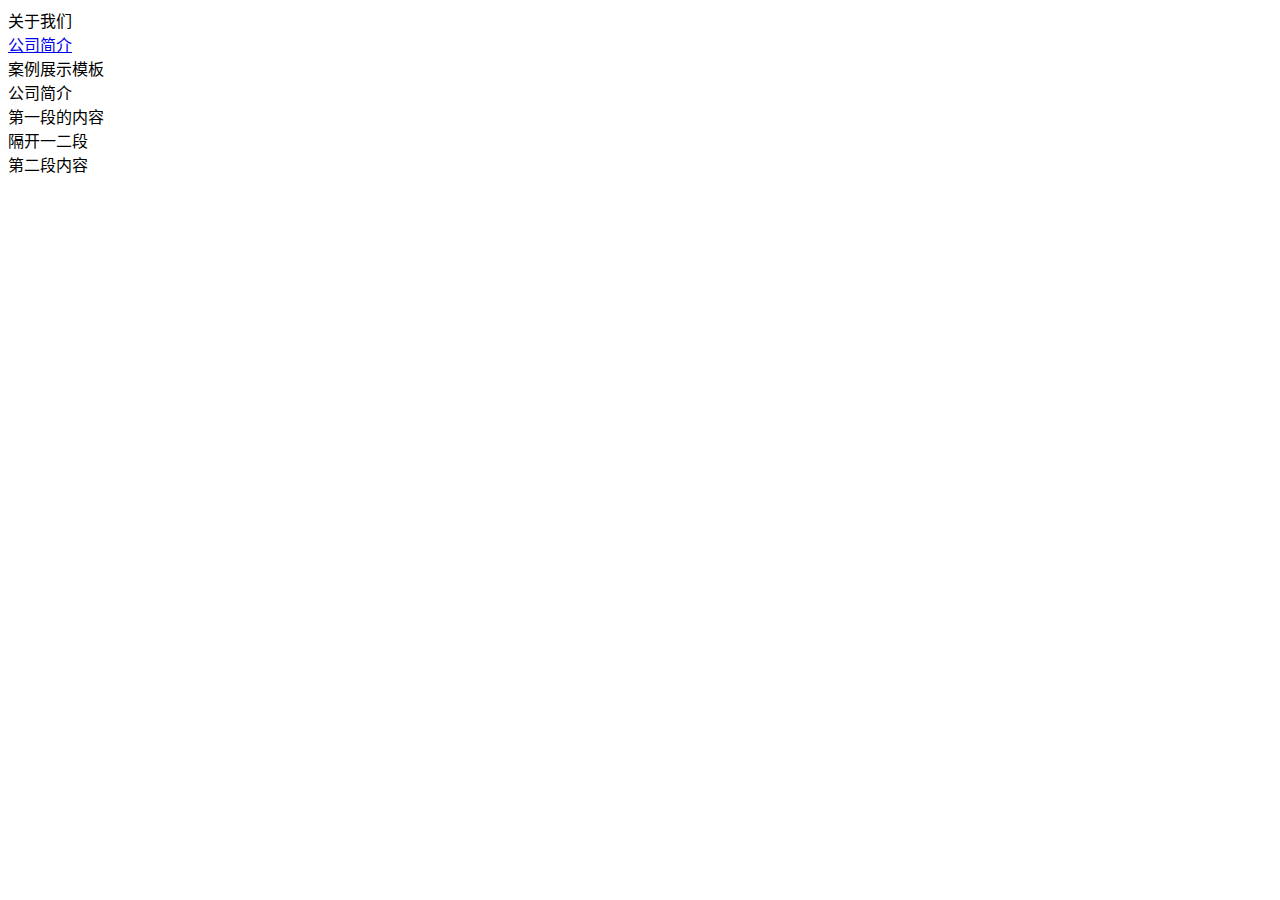
==== views/aboutUs.html @ 63b9ca3d "完成了网页结果的搭建及HTML的编写" ====
<!DOCTYPE html>
<html lang="zh-CN">
<head>
    <meta charset="UTF-8">
    <title>关于我们</title>
</head>
<body>

    <div class="ad"></div>

    <div class="content">

        <section class="left_introduce">
            <div class="nav_menu">
                <div class="left_widget_title">关于我们</div>
                <a href="#"><span>公司简介</span></a>
            </div>
            <div>案例展示模板</div>
        </section>

        <section class="right_content">
            <div class="text_title_container">
                <div class="text_title">公司简介</div>
            </div>
            <div class="content_text">
                <span class="">第一段的内容</span>
                <div class="">隔开一二段</div>
                <span class="">第二段内容</span>
            </div>
        </section>


    </div>

</body>
</html>
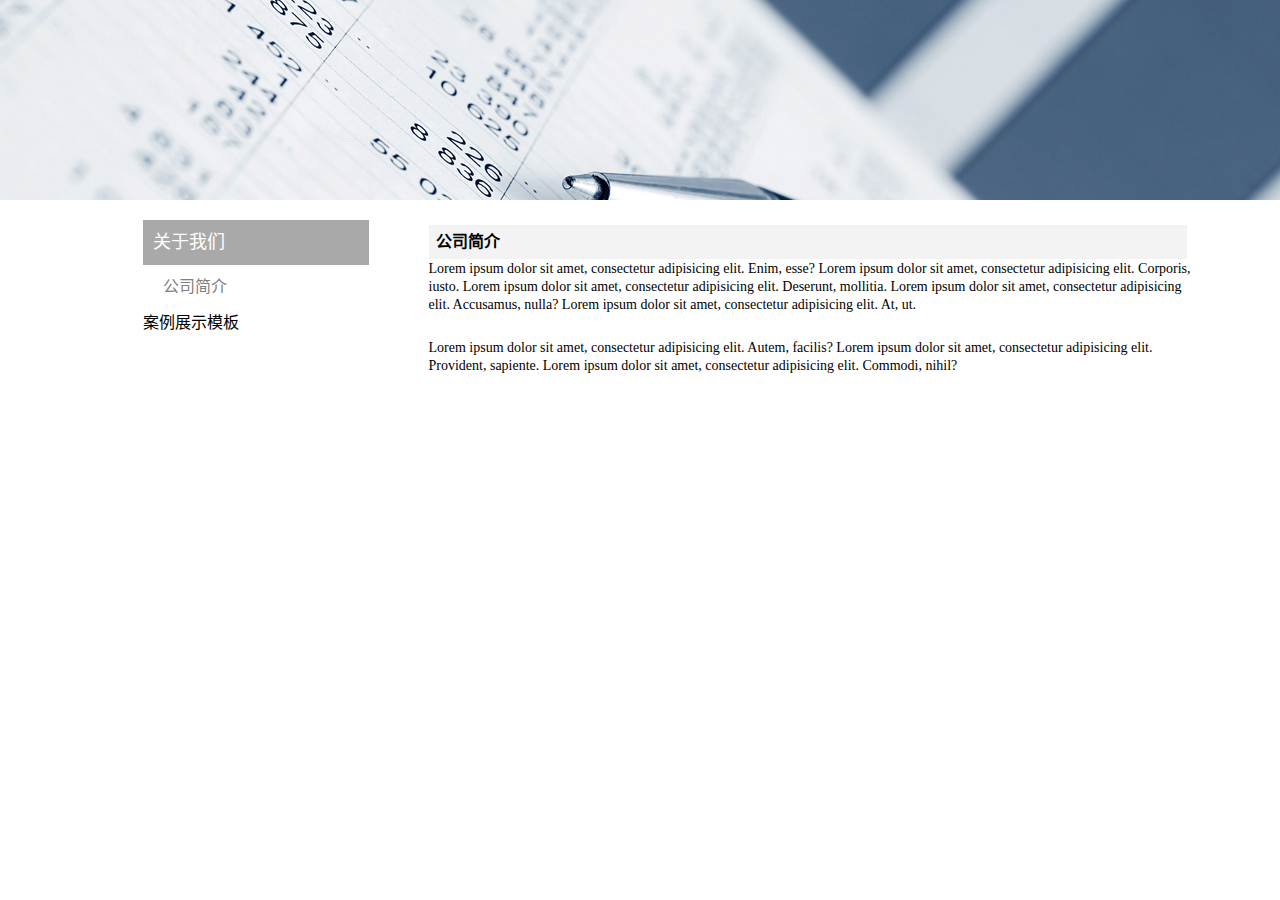
==== commit 7caf2048: "完成了大屏幕下的样式" ====
--- a/views/aboutUs.html
+++ b/views/aboutUs.html
@@ -3,29 +3,44 @@
 <head>
     <meta charset="UTF-8">
     <title>关于我们</title>
+    <link rel="stylesheet" href="../public/css/index.css">
 </head>
 <body>
 
-    <div class="ad"></div>
+<div class="ad_banner">
+    <img src="../public/images/bg_ad_1.jpg" width="100%" alt="" />
+</div>
 
     <div class="content">
 
         <section class="left_introduce">
             <div class="nav_menu">
-                <div class="left_widget_title">关于我们</div>
-                <a href="#"><span>公司简介</span></a>
+                <div class="left_widget_title"><span>关于我们</span></div>
+                <div class="nav_menu_list"><a href="#"><span>公司简介</span></a></div>
             </div>
             <div>案例展示模板</div>
         </section>
 
         <section class="right_content">
-            <div class="text_title_container">
-                <div class="text_title">公司简介</div>
+            <div class="text_title_box">
+                <div class="text_title_container">
+                    <div class="text_title">公司简介</div>
+                </div>
             </div>
             <div class="content_text">
-                <span class="">第一段的内容</span>
-                <div class="">隔开一二段</div>
-                <span class="">第二段内容</span>
+                <span class="">
+                    Lorem ipsum dolor sit amet, consectetur adipisicing elit. Enim, esse?
+                    Lorem ipsum dolor sit amet, consectetur adipisicing elit. Corporis, iusto.
+                    Lorem ipsum dolor sit amet, consectetur adipisicing elit. Deserunt, mollitia.
+                    Lorem ipsum dolor sit amet, consectetur adipisicing elit. Accusamus, nulla?
+                    Lorem ipsum dolor sit amet, consectetur adipisicing elit. At, ut.
+                </span>
+                <div class=""></div>
+                <span class="">
+                    Lorem ipsum dolor sit amet, consectetur adipisicing elit. Autem, facilis?
+                    Lorem ipsum dolor sit amet, consectetur adipisicing elit. Provident, sapiente.
+                    Lorem ipsum dolor sit amet, consectetur adipisicing elit. Commodi, nihil?
+                </span>
             </div>
         </section>
 
--- a/public/css/index.css
+++ b/public/css/index.css
@@ -0,0 +1,442 @@
+
+
+/*=======
+=基本默认值
+=======*/
+* {
+    margin: 0;
+    padding: 0;
+    list-style: none;
+}
+
+a {
+    text-decoration: none;
+}
+
+
+
+
+
+/*头部样式*/
+header {
+    width: 1269px;
+    height: 100px;
+    padding: 0 40px;
+    /*background: grey;*/
+}
+
+header .logo_bar {
+    width: 100%;
+    height: 71%;
+    padding: 14.5px 0;
+}
+
+header .logo_bar .logo_text {
+    width: 1269px;
+    height: 71px;
+    position: absolute;
+}
+
+header .logo_bar .logo_text .logo_container {
+    position: relative;
+    display: block;
+    width: 188.883px;
+    height: 49px;
+    margin-left: 530.05px;
+    margin-top: 3px;
+}
+
+header .logo_bar .logo_text .logo_container span {
+    font-size: 36px;
+}
+
+header .logo_bar .logo_text .logo_container .logo_1 {
+    color: #99bb98;
+}
+
+header .logo_bar .logo_text .logo_container .logo_2 {
+    color:#97c8d3;
+}
+
+header .logo_bar .logo_text .logo_container .logo_3 {
+    color: #000000;
+}
+
+
+
+/*导航样式*/
+.nav_holder {
+    width: 1349px;
+    height: 39px;
+    padding: 0 39px;
+    background: darkgrey;
+}
+
+.nav_holder nav {
+    width: 1271px;
+    height: 39px;
+}
+
+.nav_holder nav ul {
+    display: block;
+    width: 838px;
+    height: 38px;
+    margin-left: 216.5px;
+}
+
+.nav_holder nav ul li {
+    float:left;
+    display: block;
+    width: 122px;
+    height: 38px;
+    line-height: 38px;
+    text-align: center;
+}
+
+.nav_holder nav ul li:first-child {
+    width: 92px;
+    background: grey;
+}
+
+.nav_holder nav ul li a {
+    text-decoration: none;
+}
+
+.nav_holder nav ul li a:hover {
+    cursor: pointer;
+}
+
+
+
+/********
+ *内容部分共有部分样式
+********/
+
+
+/*例子展示模板样式*/
+.cases_module {
+    width: 236px;
+    height: 307px;
+}
+
+.cases_module .title_wrapper {
+    width: 226px;
+    height: 35px;
+    background: #e9f3f5;
+    line-height: 35px;
+}
+
+.cases_module .title_wrapper h2 {
+    margin-left: 5px;
+    font-size: 16px;
+    font-weight: bold;
+}
+
+.cases_module ul {
+    margin-left: 10.5px;
+}
+
+.cases_module ul li {
+    display: block;
+    width: 205px;
+    height: 81px;
+    margin-top: 10px;
+    border-bottom: 1px solid grey;
+}
+
+.cases_module ul li i {
+    display: inline-block;
+    width: 100px;
+    height: 70px;
+    float: left;
+}
+
+.cases_module  ul li a {
+    display: inline-block;
+    width: 87px;
+    height: 75px;
+    float: left;
+    margin-left: 5px;
+    color: #000000;
+    font-size: 14px;
+    font-weight: bold;
+}
+
+
+
+    /*内容顶部广告*/
+.ad_banner {
+    width: 100%;
+    height: 200px;
+    overflow: hidden;
+}
+
+.ad_banner img {
+
+}
+
+
+.content {
+    clear: both;
+    width: 1064px;
+    margin-left: 142.5px;
+}
+
+/*左边部分*/
+.content .left_introduce {
+    float: left;
+    width: 236px;
+    margin-top: 20px;
+}
+
+.content .left_introduce .nav_menu {
+    width: 236px;
+    height: 89px;
+}
+
+.content .left_introduce .nav_menu .left_widget_title {
+    width: 226px;
+    height: 45px;
+    background: darkgray;
+    line-height: 45px;
+}
+
+.content .left_introduce .nav_menu .left_widget_title span {
+    font-size: 18px;
+    margin-left: 10px;
+    color: #ffffff;
+}
+
+.content .left_introduce .nav_menu .nav_menu_list {
+    width: 226px;
+    /*height: 44px;*/
+}
+
+.content .left_introduce .nav_menu .nav_menu_list li {
+    border-bottom: 2px solid #e5e5e5;
+}
+
+.content .left_introduce .nav_menu .nav_menu_list span {
+
+    margin-left: 10px;
+}
+
+.content .left_introduce .nav_menu .nav_menu_list a {
+    color: grey;
+    margin: 10px;
+    font-size: 16px;
+    line-height: 44px;
+}
+
+
+/*右边部分*/
+
+.right_content {
+    float:right;
+    width: 768px;
+    margin-right: 10px;
+}
+
+.right_content .text_title_box {
+    /*position: absolute;*/
+    width: 768px;
+    height: 54px;
+}
+
+.right_content .text_title_box .text_title_container {
+    width: 758px;
+    height: 34px;
+    position: relative;
+    top:20px;
+    background: #f3f3f3;
+    line-height: 34px;
+}
+
+.right_content .text_title_box .text_title_container .text_title {
+    width: 744px;
+    height: 24px;
+    margin-left: 7px;
+    margin-top: 5px;
+    font-size: 16px;
+    font-weight: bold;
+}
+
+
+
+
+/******
+  *页面特有样式
+******/
+
+
+/*关于我们*/
+.right_content .content_text {
+
+    width: 768px;
+}
+
+.right_content .content_text span {
+    font-size: 14px;
+    font-family: 新蒂小丸子小学版;
+}
+
+.right_content .content_text div {
+    width: 758px;
+    height: 24.5px;
+}
+
+
+/*产品中心&案例展示样式*/
+
+.product_container {
+    width: 766px;
+    margin-top: 10px;
+    border: 2px solid #e5e5e5;
+}
+
+.product_container ul {
+    display: inline-block;
+    width: 756px;
+    height: 500px;
+}
+
+.product_container ul li {
+    float: left;
+    margin-left: 10px;
+    margin-top: 5px;
+}
+
+.product_container ul li a {
+    display: block;
+    width: 241px;
+    height: 184px;
+}
+
+.product_container ul li .product_name {
+    width: 241px;
+    height: 22px;
+}
+
+.product_container ul li .product_name a {
+    font-size: 14px;
+    font-weight: bold;
+    line-height: 22px;
+    text-align: center;
+    cursor: pointer;
+}
+
+.product_container ul li .product_name a img {
+    border:4px solid #e5e5e5;
+}
+
+
+
+/*新闻资讯样式*/
+
+.articles_container {
+    width: 756px;
+    height: 97px;
+    margin-top: 20px;
+}
+
+.articles_container i {
+    display: block;
+    width: 132px;
+    height: 92px;
+    float: left;
+    /*box-shadow: 1px 1px  grey ;*/
+
+}
+
+.articles_container i img {
+    margin-top: 2px;
+    margin-left: 2px;
+    border: 4px solid #ffffff;
+
+}
+
+.articles_container .text {
+    width: 606px;
+    height: 97px;
+}
+
+.articles_container .text .text_title {
+    height: 19px;
+}
+
+.articles_container .text .text_title a {
+    font-size: 14px;
+    font-weight: bold;
+    line-height: 14px;
+    color: #000000;
+}
+
+.articles_container .text div {
+    height: 17px;
+    font-size: 12px;
+    line-height: 12px;
+}
+
+.articles_container .text p {
+    display: block;
+    width: 601px;
+    font-size: 12px;
+}
+
+
+.news_list {
+    width: 746.483px;
+}
+
+.news_list ul {
+
+}
+.news_list ul li {
+    display: block;
+    width: 746px;
+    height: 26px;
+}
+
+.news_list ul li div {
+    float: left;
+    width: 338px;
+    height: 20px;
+}
+
+.news_list ul li div i {
+
+}
+
+.news_list ul li div a {
+    font-size: 12px;
+    font-weight: bold;
+    color: #000000;
+}
+
+.news_list ul li span {
+    float: right;
+}
+
+
+
+
+/*联系我们*/
+
+.container {
+    width: 768px;
+}
+.container p {
+    height: 50px;
+    font-size: 14px;
+    line-height: 25px;
+
+}
+
+.container p:first-child {
+    height: 25px;
+    margin-top: 25px;
+}
+
+.container p span {
+
+}